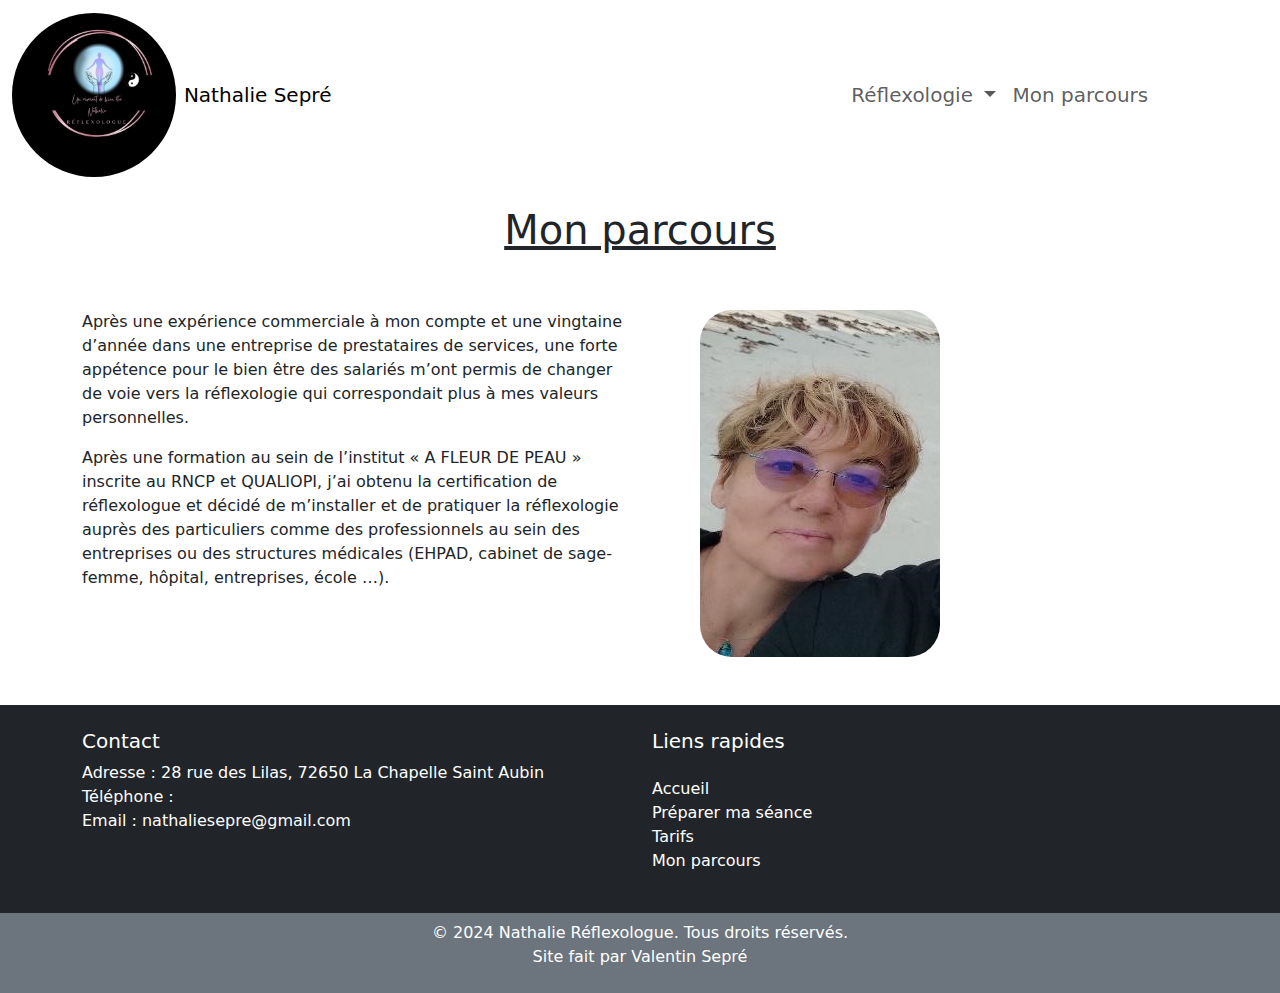
==== parcours.html @ 5480e6fa "update" ====
<!DOCTYPE html>
<html lang="fr">

<head>
    <meta charset="UTF-8">
    <meta name="viewport" content="width=device-width, initial-scale=1.0">
    <title>Nathalie Sepré Réflexologue</title>
    <link href="https://cdn.jsdelivr.net/npm/bootstrap@5.3.3/dist/css/bootstrap.min.css" rel="stylesheet"
        integrity="sha384-QWTKZyjpPEjISv5WaRU9OFeRpok6YctnYmDr5pNlyT2bRjXh0JMhjY6hW+ALEwIH" crossorigin="anonymous">
    <script src="https://cdn.jsdelivr.net/npm/bootstrap@5.3.3/dist/js/bootstrap.bundle.min.js"
        integrity="sha384-YvpcrYf0tY3lHB60NNkmXc5s9fDVZLESaAA55NDzOxhy9GkcIdslK1eN7N6jIeHz"
        crossorigin="anonymous"></script>
    <link rel="stylesheet" href="style.css">
</head>

<body>

    <head>
        <nav class="navbar navbar-expand-lg">
            <div class="container-fluid">
                <a class="navbar-brand d-flex align-items-center" href="index.html">
                    <img class="w-25 me-2 rounded-pill" src="images/logo.jpg" alt="Logo du site">
                    <p class="mb-0">Nathalie Sepré</p>
                </a>
                <button class="navbar-toggler" type="button" data-bs-toggle="collapse" data-bs-target="#navbarNav"
                    aria-controls="navbarNav" aria-expanded="false" aria-label="Toggle navigation">
                    <span class="navbar-toggler-icon"></span>
                </button>
                <div class="collapse navbar-collapse d-flex justify-content-center ms-5" id="navbarNav">
                    <ul class="navbar-nav">
                        <li class="nav-item dropdown">
                            <a class="nav-link dropdown-toggle" href="#" id="reflexologieDropdown" role="button"
                                data-bs-toggle="dropdown" aria-expanded="false">
                                Réflexologie
                            </a>
                            <ul class="dropdown-menu" aria-labelledby="reflexologieDropdown">
                                <li><a class="dropdown-item" href="prepaSeance.html">Préparer ma séance</a></li>
                                <li><a class="dropdown-item" href="tarifs.html">Tarifs</a></li>
                            </ul>
                        </li>
                        <li class="nav-item">
                            <a class="nav-link" href="parcours.html">Mon parcours</a>
                        </li>
                    </ul>
                </div>
            </div>
        </nav>
    </head>
    <main>
        <div class="container">
            <div class="d-flex justify-content-center mt-3 text-decoration-underline">
                <h1>Mon parcours</h1>
            </div>
            <div class="row d-flex justify-content-between mt-5">
                <div class="col-md-6">
                    <p>
                        Après une expérience commerciale à mon compte et une vingtaine d’année dans une entreprise de
                        prestataires de services, une forte appétence pour le bien être des salariés m’ont permis de
                        changer de voie vers la réflexologie qui correspondait plus à mes valeurs personnelles.
                    </p>
                    <p>
                        Après une formation au sein de l’institut « A FLEUR DE PEAU » inscrite au RNCP et QUALIOPI, j’ai
                        obtenu la certification de réflexologue et décidé de m’installer et de pratiquer la réflexologie
                        auprès des particuliers comme des professionnels au sein des entreprises ou des structures
                        médicales (EHPAD, cabinet de sage-femme, hôpital, entreprises, école …).
                    </p>
                </div>
                <div class="col-md-6">
                    <img src="images/nathalie.jpg" alt="Image de Nathalie" class="rounded-5 ms-5">
                </div>
            </div>
        </div>
    </main>

    <footer class="bg-dark text-white mt-5">
        <div class="container py-4">
            <div class="row">
                <div class="col-md-6">
                    <h5>Contact</h5>
                    <p>
                        Adresse : 28 rue des Lilas, 72650 La Chapelle Saint Aubin<br>
                        Téléphone : <br>
                        Email : nathaliesepre@gmail.com
                    </p>
                </div>
                <div class="col-md-6">
                    <h5>Liens rapides</h5>
                    <ul class="list-unstyled mt-4">
                        <li><a href="index.html" class="text-decoration-none">Accueil</a></li>
                        <li><a href="prepaSeance.html" class="text-decoration-none">Préparer ma séance</a></li>
                        <li><a href="tarifs.html" class="text-decoration-none">Tarifs</a></li>
                        <li><a href="parcours.html" class="text-decoration-none">Mon parcours</a></li>
                    </ul>
                </div>
            </div>
        </div>
        <div class="bg-secondary text-center py-2">
            <p class="mb-0">&copy; 2024 Nathalie Réflexologue. Tous droits réservés.</p>
            <p>Site fait par Valentin Sepré</p>
        </div>
    </footer>
</body>

</html>
---- style.css ----
.dropdown-item {
    color: dark; 
    font-size: 18px; 
}

.dropdown-item:hover,
.dropdown-item:focus {
    color: pink;
    background-color: white;
}

.navbar-nav .nav-link {
    color: dark; 
    font-size: 20px; 
}

ul li a:hover {
    color: pink;
}

ul li a {
    color: white;
}

.nav-item .nav-link:hover{
    color: pink;
}

.text-img {
    font-size: 20px;
}

.content-col {
    text-align: center;
}

.content-img {
    width: 250px;
    height: 250px;
    object-fit: cover;
    border-radius: 50%;
    margin-bottom: 1rem;
}

.centered-text {
    background-image: url(images/flower-4546245_1280.jpg);
    background-position: center;
    background-size: cover;
    height: 70vh;
    width: 100%;
}

.btn-send{
    background-color: pink;
}
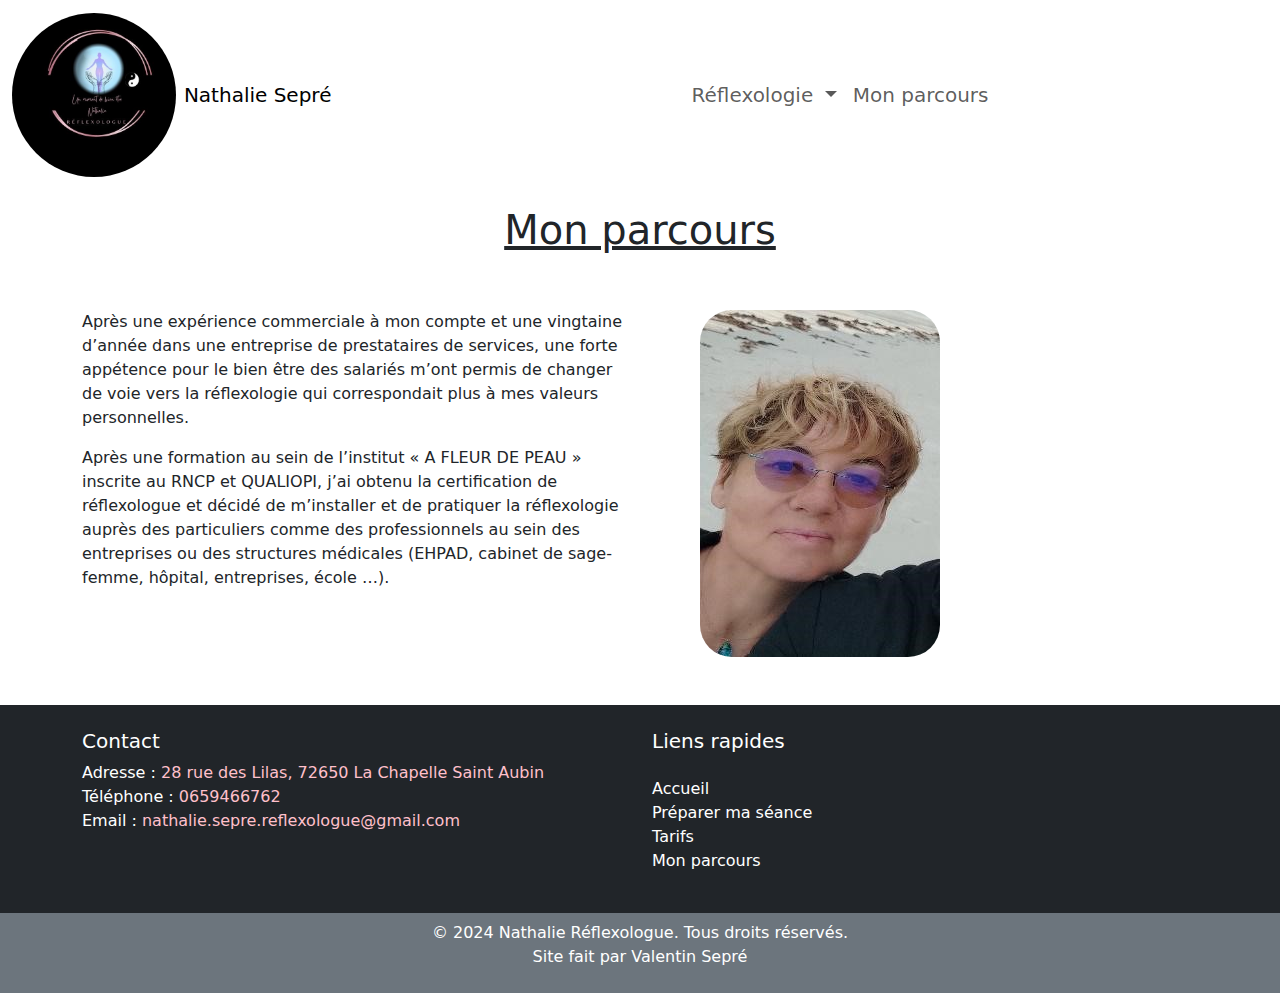
==== commit e3f90253: "finish?" ====
--- a/parcours.html
+++ b/parcours.html
@@ -17,16 +17,19 @@
 
     <head>
         <nav class="navbar navbar-expand-lg">
-            <div class="container-fluid">
-                <a class="navbar-brand d-flex align-items-center" href="index.html">
-                    <img class="w-25 me-2 rounded-pill" src="images/logo.jpg" alt="Logo du site">
-                    <p class="mb-0">Nathalie Sepré</p>
-                </a>
-                <button class="navbar-toggler" type="button" data-bs-toggle="collapse" data-bs-target="#navbarNav"
-                    aria-controls="navbarNav" aria-expanded="false" aria-label="Toggle navigation">
-                    <span class="navbar-toggler-icon"></span>
-                </button>
-                <div class="collapse navbar-collapse d-flex justify-content-center ms-5" id="navbarNav">
+            <div class="container-fluid" id="accueil">
+                <div class="d-flex align-items-center">
+                    <a class="navbar-brand d-flex align-items-center" href="index.html">
+                        <img class="w-25 me-2 rounded-pill" src="images/logo.jpg" alt="Logo du site">
+                        <p class="mb-0">Nathalie Sepré</p>
+                    </a>
+                    <button class="navbar-toggler ms-auto" type="button" data-bs-toggle="collapse"
+                        data-bs-target="#navbarNav" aria-controls="navbarNav" aria-expanded="false"
+                        aria-label="Toggle navigation">
+                        <span class="navbar-toggler-icon"></span>
+                    </button>
+                </div>
+                <div class="collapse navbar-collapse" id="navbarNav">
                     <ul class="navbar-nav">
                         <li class="nav-item dropdown">
                             <a class="nav-link dropdown-toggle" href="#" id="reflexologieDropdown" role="button"
@@ -34,7 +37,7 @@
                                 Réflexologie
                             </a>
                             <ul class="dropdown-menu" aria-labelledby="reflexologieDropdown">
-                                <li><a class="dropdown-item" href="prepaSeance.html">Préparer ma séance</a></li>
+                                <li><a class="dropdown-item" href="preparationSeance.html">Préparer ma séance</a></li>
                                 <li><a class="dropdown-item" href="tarifs.html">Tarifs</a></li>
                             </ul>
                         </li>
@@ -78,16 +81,16 @@
                 <div class="col-md-6">
                     <h5>Contact</h5>
                     <p>
-                        Adresse : 28 rue des Lilas, 72650 La Chapelle Saint Aubin<br>
-                        Téléphone : <br>
-                        Email : nathaliesepre@gmail.com
+                        Adresse : <span>28 rue des Lilas, 72650 La Chapelle Saint Aubin</span><br>
+                        Téléphone : <span class="phone text-decoration-none">0659466762</span><br>
+                        Email : <span>nathalie.sepre.reflexologue@gmail.com</span>
                     </p>
                 </div>
                 <div class="col-md-6">
                     <h5>Liens rapides</h5>
                     <ul class="list-unstyled mt-4">
                         <li><a href="index.html" class="text-decoration-none">Accueil</a></li>
-                        <li><a href="prepaSeance.html" class="text-decoration-none">Préparer ma séance</a></li>
+                        <li><a href="preparationSeance.html" class="text-decoration-none">Préparer ma séance</a></li>
                         <li><a href="tarifs.html" class="text-decoration-none">Tarifs</a></li>
                         <li><a href="parcours.html" class="text-decoration-none">Mon parcours</a></li>
                     </ul>
--- a/style.css
+++ b/style.css
@@ -52,4 +52,12 @@
 
 .btn-send{
     background-color: pink;
+}
+
+span{
+    color: pink;
+}
+
+.phone{
+    color: pink !important;
 }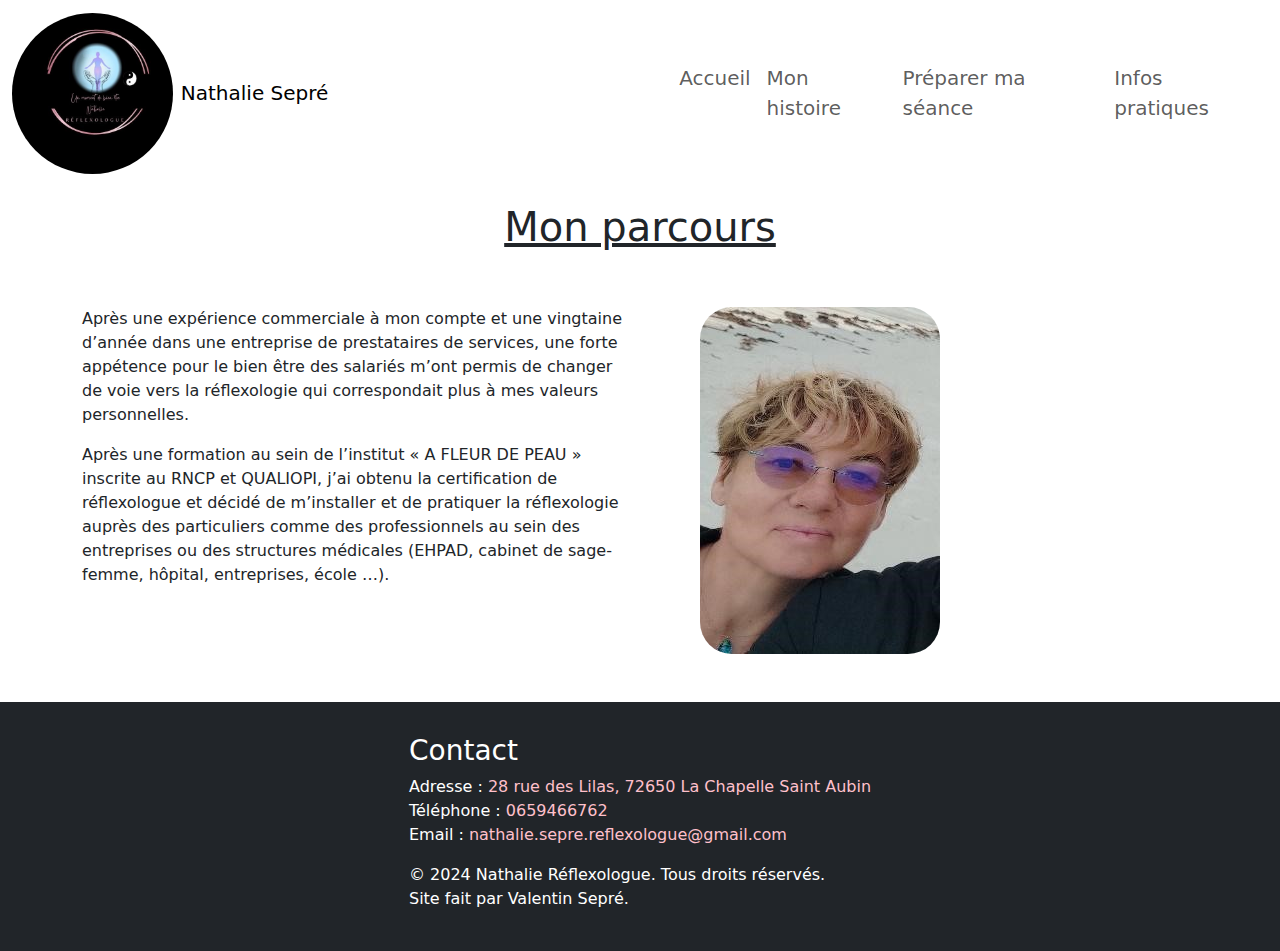
==== commit eae15057: "maj" ====
--- a/parcours.html
+++ b/parcours.html
@@ -23,7 +23,7 @@
                         <img class="w-25 me-2 rounded-pill" src="images/logo.jpg" alt="Logo du site">
                         <p class="mb-0">Nathalie Sepré</p>
                     </a>
-                    <button class="navbar-toggler ms-auto" type="button" data-bs-toggle="collapse"
+                    <button class="navbar-toggler ms-auto border-0" type="button" data-bs-toggle="collapse"
                         data-bs-target="#navbarNav" aria-controls="navbarNav" aria-expanded="false"
                         aria-label="Toggle navigation">
                         <span class="navbar-toggler-icon"></span>
@@ -31,18 +31,17 @@
                 </div>
                 <div class="collapse navbar-collapse" id="navbarNav">
                     <ul class="navbar-nav">
-                        <li class="nav-item dropdown">
-                            <a class="nav-link dropdown-toggle" href="#" id="reflexologieDropdown" role="button"
-                                data-bs-toggle="dropdown" aria-expanded="false">
-                                Réflexologie
-                            </a>
-                            <ul class="dropdown-menu" aria-labelledby="reflexologieDropdown">
-                                <li><a class="dropdown-item" href="preparationSeance.html">Préparer ma séance</a></li>
-                                <li><a class="dropdown-item" href="tarifs.html">Tarifs</a></li>
-                            </ul>
+                        <li class="nav-item">
+                            <a class="nav-link" href="index.html">Accueil</a>
                         </li>
                         <li class="nav-item">
-                            <a class="nav-link" href="parcours.html">Mon parcours</a>
+                            <a class="nav-link" href="parcours.html">Mon histoire</a>
+                        </li>
+                        <li class="nav-item">
+                            <a class="nav-link" href="preparationSeance.html">Préparer ma séance</a>
+                        </li>
+                        <li class="nav-item">
+                            <a class="nav-link" href="tarifs.html">Infos pratiques</a>
                         </li>
                     </ul>
                 </div>
@@ -77,29 +76,18 @@
 
     <footer class="bg-dark text-white mt-5">
         <div class="container py-4">
-            <div class="row">
-                <div class="col-md-6">
-                    <h5>Contact</h5>
+            <div class="row mt-2">
+                <div class="col-md-12 d-grid justify-content-center">
+                    <h3>Contact</h3>
                     <p>
                         Adresse : <span>28 rue des Lilas, 72650 La Chapelle Saint Aubin</span><br>
-                        Téléphone : <span class="phone text-decoration-none">0659466762</span><br>
+                        Téléphone : <span class="phone">0659466762</span><br>
                         Email : <span>nathalie.sepre.reflexologue@gmail.com</span>
                     </p>
-                </div>
-                <div class="col-md-6">
-                    <h5>Liens rapides</h5>
-                    <ul class="list-unstyled mt-4">
-                        <li><a href="index.html" class="text-decoration-none">Accueil</a></li>
-                        <li><a href="preparationSeance.html" class="text-decoration-none">Préparer ma séance</a></li>
-                        <li><a href="tarifs.html" class="text-decoration-none">Tarifs</a></li>
-                        <li><a href="parcours.html" class="text-decoration-none">Mon parcours</a></li>
-                    </ul>
+                    <p class="mb-0">&copy; 2024 Nathalie Réflexologue. Tous droits réservés.</p>
+            <p>Site fait par Valentin Sepré.</p>
                 </div>
             </div>
-        </div>
-        <div class="bg-secondary text-center py-2">
-            <p class="mb-0">&copy; 2024 Nathalie Réflexologue. Tous droits réservés.</p>
-            <p>Site fait par Valentin Sepré</p>
         </div>
     </footer>
 </body>
--- a/style.css
+++ b/style.css
@@ -9,8 +9,12 @@
     background-color: white;
 }
 
+.navbar-toggler:focus {
+    outline: none; 
+    box-shadow: none; 
+}
+
 .navbar-nav .nav-link {
-    color: dark; 
     font-size: 20px; 
 }
 
@@ -26,9 +30,6 @@
     color: pink;
 }
 
-.text-img {
-    font-size: 20px;
-}
 
 .content-col {
     text-align: center;
@@ -42,13 +43,6 @@
     margin-bottom: 1rem;
 }
 
-.centered-text {
-    background-image: url(images/flower-4546245_1280.jpg);
-    background-position: center;
-    background-size: cover;
-    height: 70vh;
-    width: 100%;
-}
 
 .btn-send{
     background-color: pink;
@@ -60,4 +54,32 @@
 
 .phone{
     color: pink !important;
+    text-decoration: none !important;
+}
+
+.centered-text {
+    position: relative;
+    background-image: linear-gradient(to bottom, rgba(48, 48, 48, 0.5), rgba(0, 0, 0, 0.5)), url('images/flower-4546245_1280.jpg');
+    background-position: center;
+    background-size: cover;
+    height: 70vh;
+    width: 100%;
+    flex-direction: column;   
+    text-align: center;
+}
+
+.card-custom {
+    background-color: pink;
+    color: white;
+    font-size: 22px;
+}
+
+.card-header-custom {
+    background-color: pink;
+    color: white;
+    text-align: center;
+}
+
+.spanCard{
+    text-shadow: 1px 1px 2px rgba(0, 0, 0, 0.5); /* Add text shadow for emphasis */
 }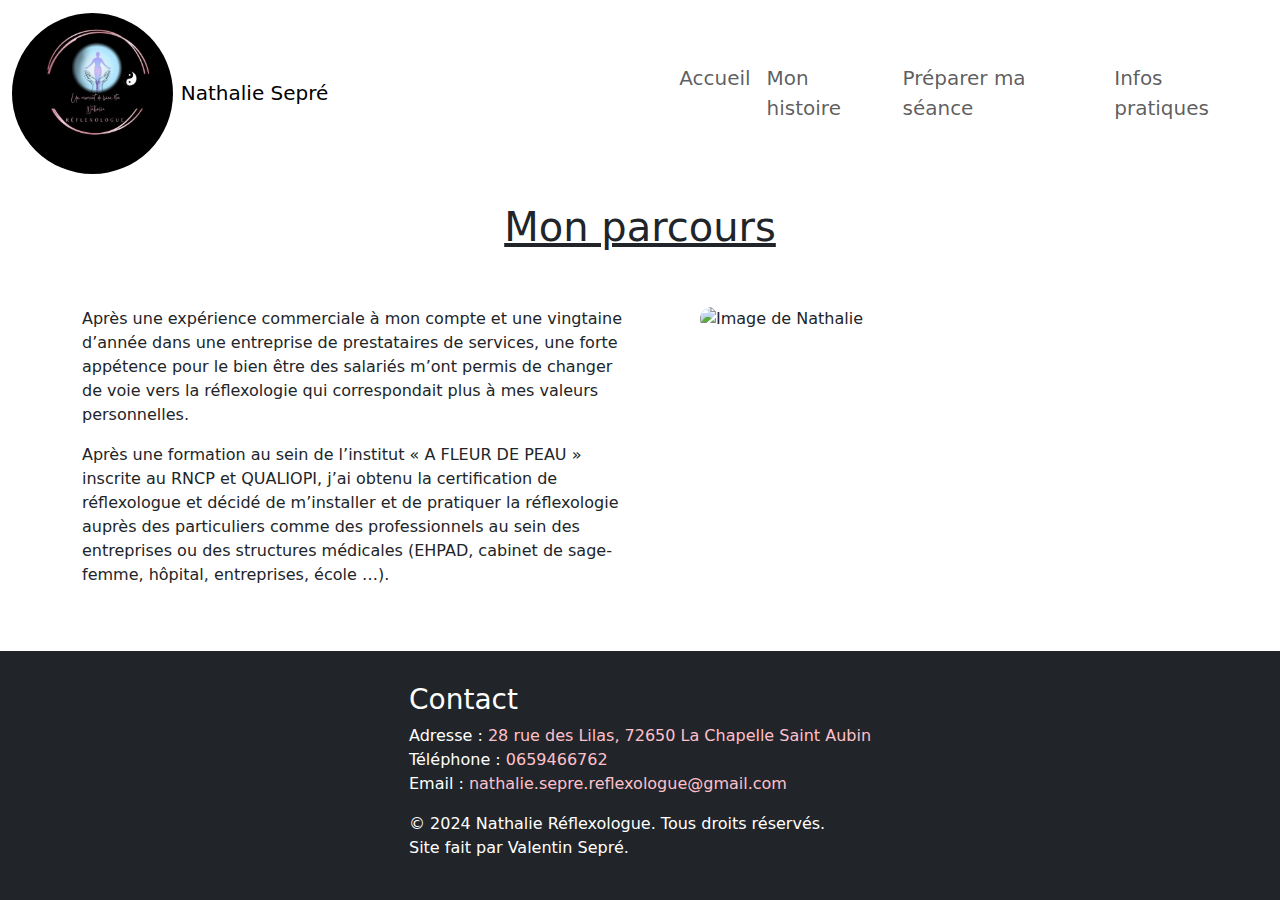
==== commit 4df068d3: "end" ====
--- a/parcours.html
+++ b/parcours.html
@@ -68,7 +68,7 @@
                     </p>
                 </div>
                 <div class="col-md-6">
-                    <img src="images/nathalie.jpg" alt="Image de Nathalie" class="rounded-5 ms-5">
+                    <img src="images/20240703_135840.JPG" alt="Image de Nathalie" class="rounded-5 ms-5 img-fluid">
                 </div>
             </div>
         </div>
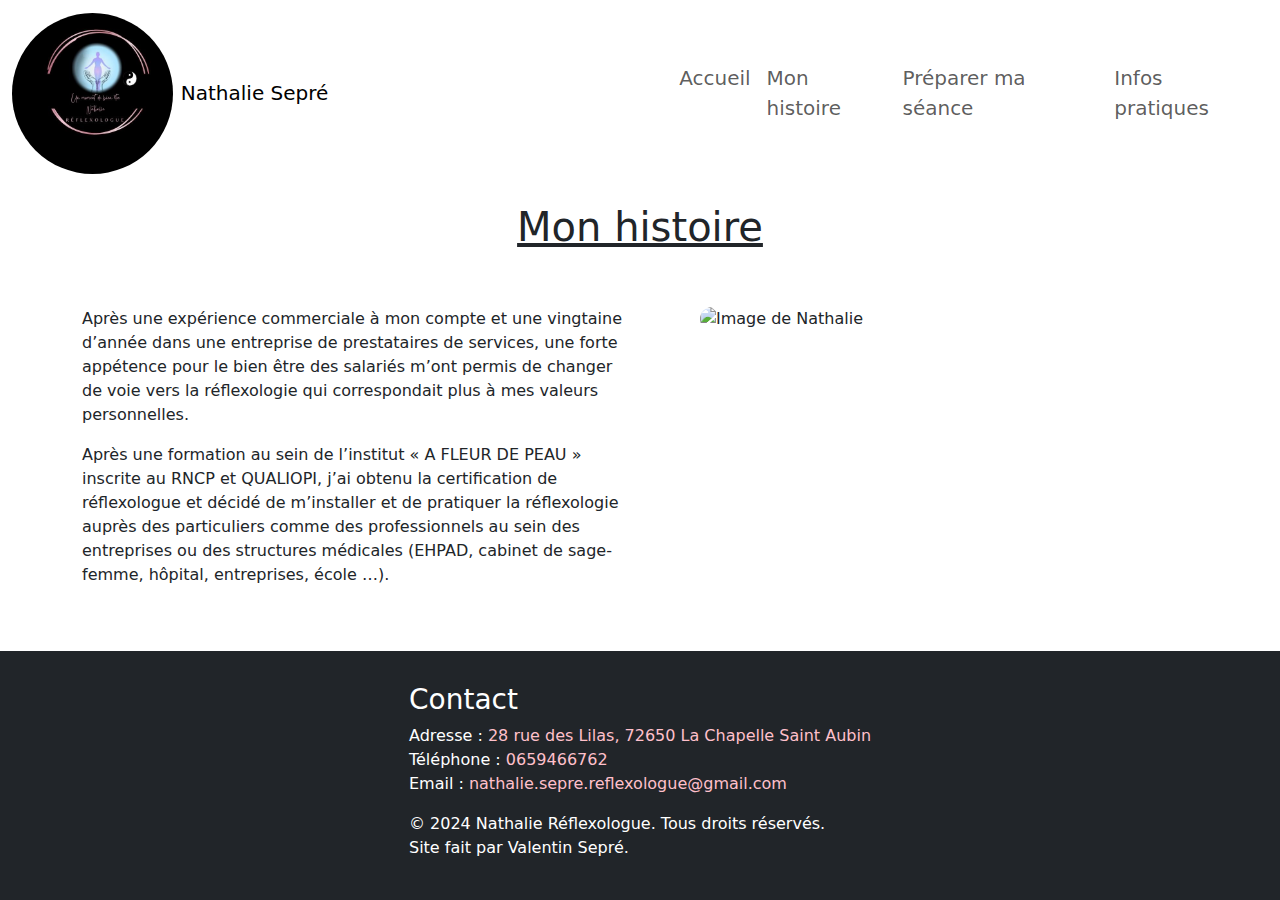
==== commit 06701905: "ok" ====
--- a/parcours.html
+++ b/parcours.html
@@ -51,7 +51,7 @@
     <main>
         <div class="container">
             <div class="d-flex justify-content-center mt-3 text-decoration-underline">
-                <h1>Mon parcours</h1>
+                <h1>Mon histoire</h1>
             </div>
             <div class="row d-flex justify-content-between mt-5">
                 <div class="col-md-6">
--- a/style.css
+++ b/style.css
@@ -69,17 +69,15 @@
 }
 
 .card-custom {
-    background-color: pink;
-    color: white;
+    color: black;
     font-size: 22px;
 }
 
 .card-header-custom {
-    background-color: pink;
-    color: white;
+    color: black;
     text-align: center;
 }
 
 .spanCard{
-    text-shadow: 1px 1px 2px rgba(0, 0, 0, 0.5); /* Add text shadow for emphasis */
+    text-shadow: 1px 1px 2px rgba(0, 0, 0, 0.5);
 }